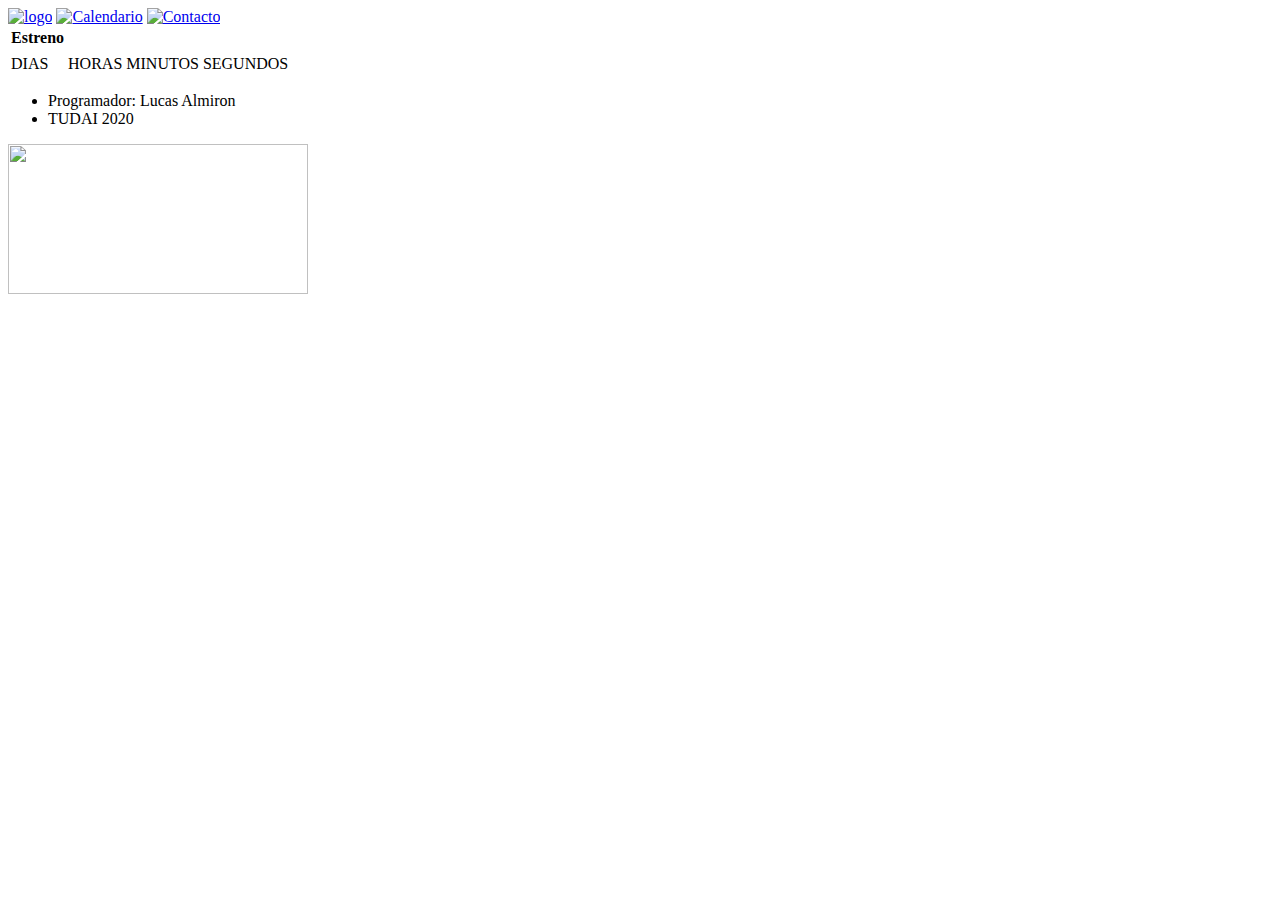
==== docs/sites/html/calendario.html @ 13f68154 "Creacion de ghpages." ====
<!DOCTYPE html>
<html lang="en">
<head>
    <meta charset="UTF-8">
    <meta name="viewport" content="width=device-width, initial-scale=1.0">
    <link rel="stylesheet" href="../sites/css/estilos.css">
    <title>Calendario</title>
</head>
<body>
    <div class="carga">
        <div class="lds-dual-ring"></div>
    </div>
    <header class="esconder">
        <nav class="menu">
            <a href="../../index.html"><img src="../sites/img/logo.png" alt="logo"></a>
            <a href="calendario.html"><img src="../sites/img/calendario.png" alt="Calendario" width="20%" height="20%"></a>
            <a href="contacto.html"><img src="../sites/img/contacto.png" alt="Contacto" width="20%" height="20%"></a>
        </nav>
    </header>
    <table class="countdown esconder">
        <th>Estreno</th>
        <tr>
            <td id="dias"></td>
            <td id="horas"></td>
            <td id="minutos"></td>
            <td id="segundos"></td>
        </tr>
        <tr>
            <td>DIAS</td>
            <td>HORAS</td>
            <td>MINUTOS</td>
            <td>SEGUNDOS</td>
        </tr>
    </table>
    <footer class="esconder">
        <ul>
            <li>Programador: Lucas Almiron</li>
            <li>TUDAI 2020</li>
        </ul>
        <a href="https://www.sega.es/"><img src="https://upload.wikimedia.org/wikipedia/commons/4/41/SEGA_logo.png" width="300px" height="150px" alt=""></a>
    </footer>
    <script src="../sites/js/script.js"></script>
    <script src="../sites/js/scriptCalendario.js"></script>
</body>
</html>
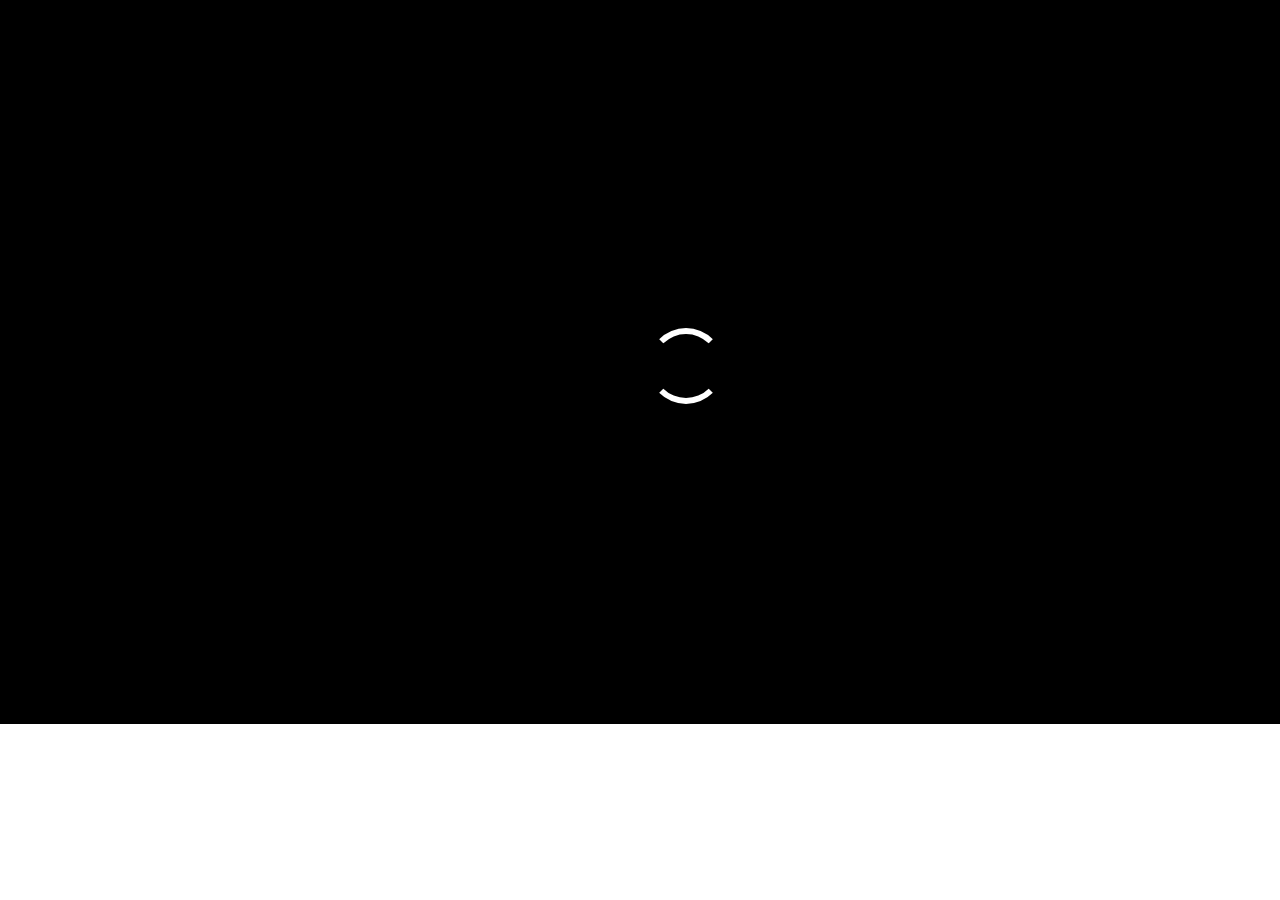
==== commit ecb773e0: "Cambio de rutas en calendario" ====
--- a/docs/sites/html/calendario.html
+++ b/docs/sites/html/calendario.html
@@ -3,7 +3,7 @@
 <head>
     <meta charset="UTF-8">
     <meta name="viewport" content="width=device-width, initial-scale=1.0">
-    <link rel="stylesheet" href="../sites/css/estilos.css">
+    <link rel="stylesheet" href="../css/estilos.css">
     <title>Calendario</title>
 </head>
 <body>
@@ -12,9 +12,9 @@
     </div>
     <header class="esconder">
         <nav class="menu">
-            <a href="../../index.html"><img src="../sites/img/logo.png" alt="logo"></a>
-            <a href="calendario.html"><img src="../sites/img/calendario.png" alt="Calendario" width="20%" height="20%"></a>
-            <a href="contacto.html"><img src="../sites/img/contacto.png" alt="Contacto" width="20%" height="20%"></a>
+            <a href="../../index.html"><img src="../img/logo.png" alt="logo"></a>
+            <a href="calendario.html"><img src="../img/calendario.png" alt="Calendario" width="20%" height="20%"></a>
+            <a href="contacto.html"><img src="../img/contacto.png" alt="Contacto" width="20%" height="20%"></a>
         </nav>
     </header>
     <table class="countdown esconder">
@@ -39,7 +39,7 @@
         </ul>
         <a href="https://www.sega.es/"><img src="https://upload.wikimedia.org/wikipedia/commons/4/41/SEGA_logo.png" width="300px" height="150px" alt=""></a>
     </footer>
-    <script src="../sites/js/script.js"></script>
-    <script src="../sites/js/scriptCalendario.js"></script>
+    <script src="../js/script.js"></script>
+    <script src="../js/scriptCalendario.js"></script>
 </body>
 </html>--- a/docs/sites/css/estilos.css
+++ b/docs/sites/css/estilos.css
@@ -0,0 +1,365 @@
+@font-face{
+    font-family: sevenSegment;
+    src: url("font/SevenSegment.ttf");
+}
+@keyframes rebote {
+    0%{
+        transform: translateX(-40%);
+    }
+    100%{
+        transform: translateX(0%);
+    }
+}
+
+@keyframes corriendo{
+    0%{
+        background-position: 0px;
+    }
+    100%{
+        background-position: -2100px;
+    }
+}
+
+@keyframes fondo{
+    0%{
+        background-position: 0px;
+    }
+    100%{
+        background-position: -1927px;
+    }
+}
+
+@keyframes cambio{
+    0% {
+        margin-left: 0%;
+    }
+    20% {
+        margin-left: 0%;
+    }
+
+    25%{
+        margin-left: -100%;
+    }
+    45%{
+        margin-left: -100%;
+    }
+
+    50%{
+        margin-left: -200%;
+    }
+    70%{
+        margin-left: -200%;
+    }
+
+    75%{
+        margin-left: -300%;
+    }
+    100%{
+        margin-left: -300%;
+    }
+
+}
+
+@keyframes lds-dual-ring {
+  0% {
+    transform: rotate(0deg);
+  }
+  100% {
+    transform: rotate(360deg);
+  }
+}
+
+body{
+    margin: 0;
+    padding: 0;
+}
+.carga{
+    background-color: black;
+}
+.lds-dual-ring {
+    display: inline-block;
+    margin: 25% 0 25% 50%;
+    width: 80px;
+    height: 80px;
+}
+.lds-dual-ring:after {
+    content: " ";
+    display: block;
+    width: 64px;
+    height: 64px;
+    margin: 8px;
+    border-radius: 50%;
+    border: 6px solid #fff;
+    border-color: #fff transparent #fff transparent;
+    animation: lds-dual-ring 1.2s linear infinite;
+}
+
+.esconder{
+    display: none;
+    overflow: hidden;
+}
+  
+
+.animacion{
+    animation: rebote 3s alternate infinite ease-in;
+}
+
+.menu{
+    display: flex;
+    flex-direction: row;
+    justify-content: space-between;
+    align-items: center;
+    background-color: red;
+    width: 100%;
+    position: fixed;
+    z-index: 1;
+}
+
+.carrusel{
+    background-color: black;
+    width: 100%;
+    overflow: hidden;
+}
+
+.carrusel ul{
+    display: flex;
+    width: 400%;
+    animation: cambio 20s alternate infinite ease-out;
+}
+
+.carrusel li {
+    width: 100%;
+    background-size: cover;
+    list-style: none;
+}
+
+div.contenedor{
+    width: 100%;
+    display: flex;
+    flex-direction: row;
+    justify-content: space-between;
+    align-items: center;
+}
+
+.contenedor .tarjeta{
+    position: relative;
+    width: 100%;
+    height: 300px;
+
+}
+
+.contenedor .tarjeta .cara{
+    position: absolute;
+    top: 0;
+    left: 0;
+    width: 100%;
+    height: 100%;
+    transition: 0.5s;
+}
+
+
+.contenedor .tarjeta .cara.cara1{
+    background: yellow;
+    display: flex;
+    justify-content: center;
+    align-items: center;
+    z-index: 1;
+}
+.contenedor .tarjeta .cara.cara1 img{
+    max-width: 100px;
+}
+.contenedor .tarjeta .cara.cara1 h3{
+    color: white;
+    text-align: center;
+    font-size: 1.5em;
+}
+
+.contenedor .tarjeta:hover .cara.cara1{
+    transform: translateY(-100%) rotateX(90deg);
+
+}
+.contenedor .tarjeta .cara.cara2{
+    background: red;
+    color: wheat;
+    display: flex;
+    justify-content: center;
+    align-items: center;
+    transform-origin: top;
+    transform: translateY(100%) rotateX(90deg);
+
+}
+.contenedor .tarjeta:hover .cara.cara2{
+    transform: translateY(0) rotateX(0);
+}
+.countdown{
+    padding: 20%;
+    font-family: sevenSegment;
+    font-size: 300%;
+
+
+}
+
+.personaje.corriendo{
+    width: 149px;
+    height: 250px;
+    position: absolute;
+    top: 50%;
+    background-image: url("../img/sonic-corriendo.png");
+    animation: corriendo 2s steps(14) infinite;
+    z-index: 1;
+}
+
+.fondo{
+    height: 650px;
+    position: relative;
+    background-image: url("../img/fondo.png");
+    animation: fondo 3s linear infinite;    
+
+}
+
+form{
+    padding: 40px 55px;
+    display: flex;
+    flex-direction: column;
+    justify-content: center;
+}
+
+form h1 {
+    text-align: center;
+    text-transform: uppercase;
+    color: #333;
+    font-weight: bold;
+    margin-bottom: 40px;
+    font-size: 35px;
+
+}
+
+form span{
+    color: #333;
+    font-size: 13px;
+
+}
+
+.contentInput{
+    width: 100%;
+    height: 50px;
+    border: 1px solid;
+    position: relative;
+    margin: 0 0 15px 0;
+    overflow: hidden;
+}
+
+input[type="text"]{
+    width: 100%;
+    height: 100%;
+
+    padding: 5px 0;
+    outline: none;
+    border: 0;
+
+    background-color: transparent;
+    border-bottom: 2px solid #ccc;
+
+
+}
+
+input[type="text"]::placeholder{
+
+    color: #ccc;
+
+}
+
+.animation-input {
+    width: 100%;
+    height: 100%;
+    
+    position: absolute;
+    pointer-events: none;
+
+}
+
+.animacion-input::after{
+    content: '';
+    border: 2px solid red;
+
+    width: 100%;
+
+    position: absolute;
+    bottom: 0;
+
+    transform: translateX(-100%);
+
+    transition: .5s ease-in;
+}
+
+input[type="text"]:focus + .animacion-input::after{
+    transform: translateX(0);
+}
+
+button{
+	position: relative;
+	display: block;
+	padding: 25px 10px;
+	border-radius: 6px;
+	text-align: center;
+	font-weight: bold;
+	max-width: 320px;
+	height: 65px;
+	margin-bottom: 60px;
+	overflow: hidden;
+	color:rgba(255,255,255,1);
+	cursor: pointer;
+	letter-spacing: 2px;
+	box-shadow:inset 0 0 0 1px rgba(0,0,0,0.1);
+	text-decoration: none;
+	transition: all ease 0.5s;
+	background:#10B87B;
+}
+ 
+button:after,
+button:before{
+	width: 80px;
+	height: 200px;
+	content: '';
+	display: block;
+	background: rgba(255,255,255,0.5);
+	transform: rotate(45deg);
+	top: -60px;
+	position: absolute;
+	transition: none;
+	right:-45%;
+	cursor: pointer;
+}
+ 
+button:before{
+	left: -48%;
+}
+ 
+button:hover{
+	text-shadow: 0 1px 1px rgba(0,0,0,0.5);
+	background:#12C987
+}
+ 
+button:hover:after,
+button:hover:before{
+	transform: rotate(45deg), scaleX(130%);
+	background: rgba(255,255,255,0.1);
+	transition: all ease 0.5s;
+}
+ 
+button:hover:after{
+	right: 130%;
+}
+ 
+button:hover:before{
+	left: 130%;
+}
+
+footer{
+    background-color: yellow;
+    color: blue;
+    display: flex;
+    flex-direction: row;
+    justify-content: space-between;
+    align-items: center;
+}
